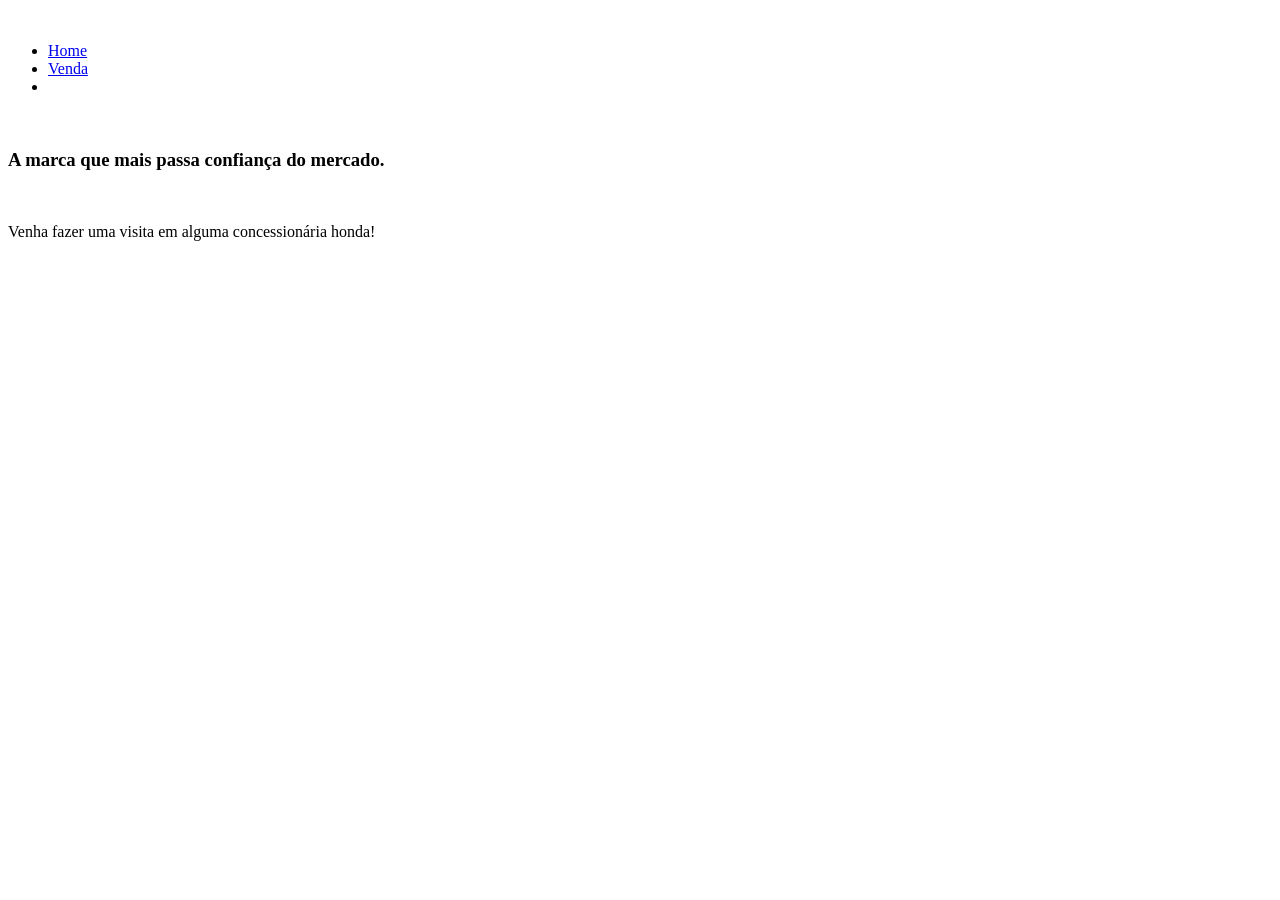
==== item.html @ 923ea094 "estruturahtml" ====
<!DOCTYPE html>
<html lang="en">
<head>
    <meta charset="UTF-8">
    <meta name="viewport" content="width=device-width, initial-scale=1.0">
    <title>Item</title>
</head>
<body>
    <body>
    
        <nav class="menu">
            <img src="">
            <ul class="linkm">
                <li><a href="index.html">Home</a></li>
                <li><a href="venda.html">Venda</a></li>
                <li><a href=""></a></li>
            </ul>
        </nav>
        <div class="item borda">
            <div>
                <img src="" alt="" class="produto">
                <h3>A marca que mais passa confiança do mercado.</h3>
                <p></p>
                
            </div>
            <div>
               
            </div></div>
        
        <div class="descricao">
            <div>
               
            </div>
            
        </div >
        <div >
            <img class="motocicleta" src="">
            <div>
                <p>Venha fazer uma visita em alguma concessionária honda!</p>
            </div>
            
        </div>
    
    
    
    
</body>
</html>
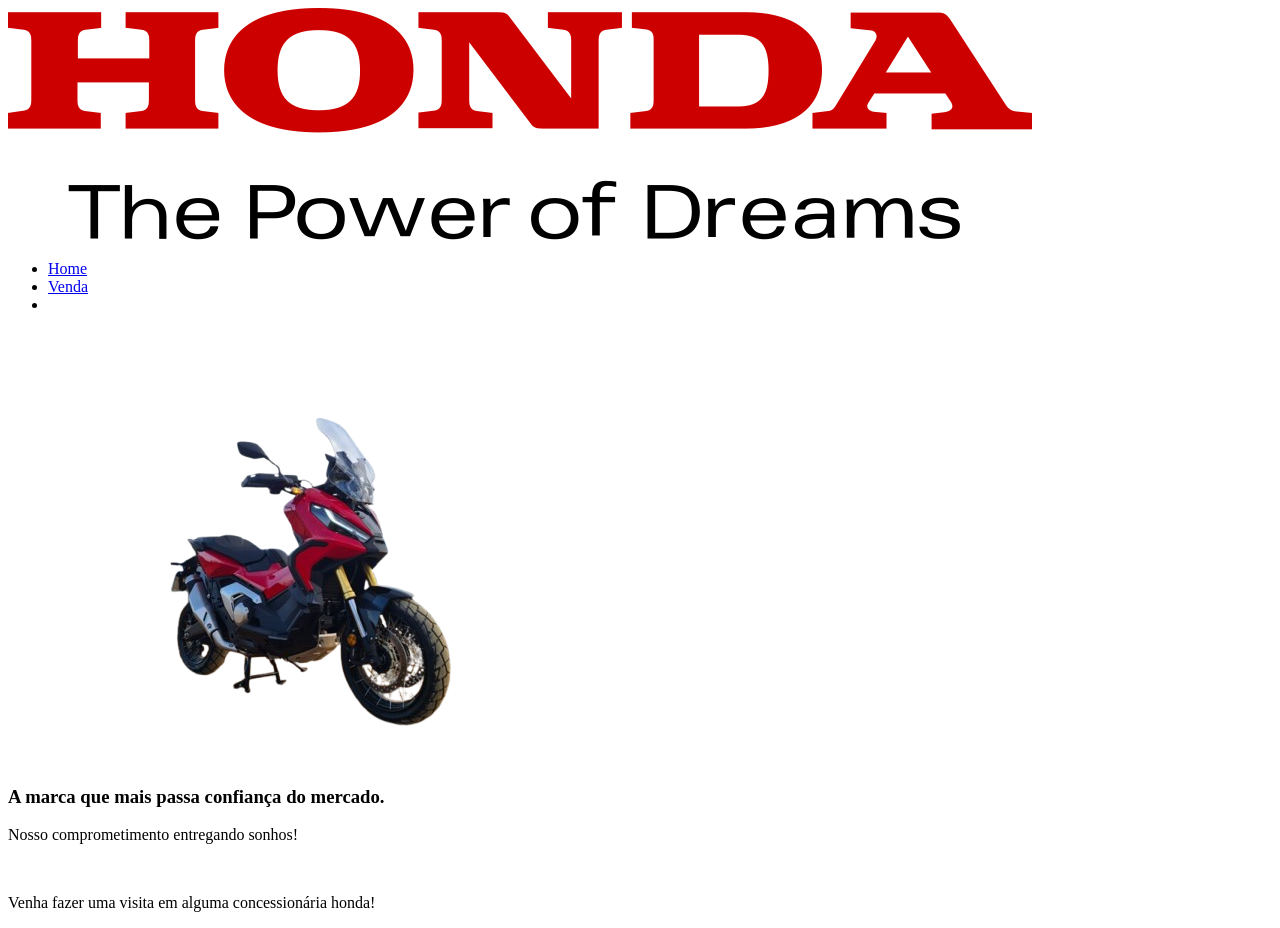
==== commit a33bdec9: "inserçãocont" ====
--- a/item.html
+++ b/item.html
@@ -9,7 +9,7 @@
     <body>
     
         <nav class="menu">
-            <img src="">
+            <img src="img/1024px-Honda-logo.svg.png">
             <ul class="linkm">
                 <li><a href="index.html">Home</a></li>
                 <li><a href="venda.html">Venda</a></li>
@@ -18,9 +18,9 @@
         </nav>
         <div class="item borda">
             <div>
-                <img src="" alt="" class="produto">
+                <img src="img/X-ADV-35-800x600-removebg-preview.png" alt="" class="produto">
                 <h3>A marca que mais passa confiança do mercado.</h3>
-                <p></p>
+                <p>Nosso comprometimento entregando sonhos! </p>
                 
             </div>
             <div>
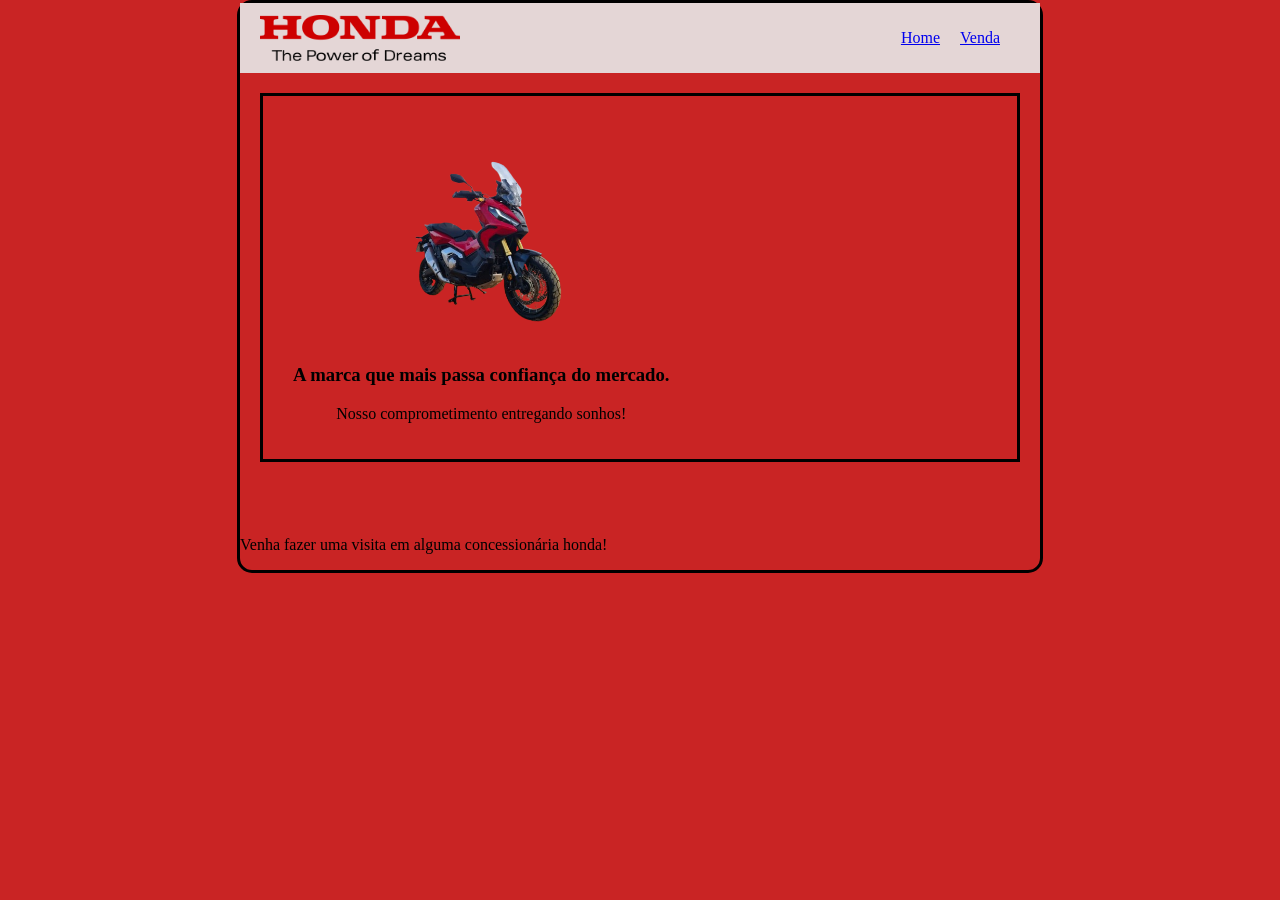
==== commit 5174cc40: "estilizaçãoinicio" ====
--- a/item.html
+++ b/item.html
@@ -3,6 +3,7 @@
 <head>
     <meta charset="UTF-8">
     <meta name="viewport" content="width=device-width, initial-scale=1.0">
+    <link rel="stylesheet" href="style.css">
     <title>Item</title>
 </head>
 <body>
--- a/style.css
+++ b/style.css
@@ -0,0 +1,55 @@
+body{
+    max-width: 800px;
+    margin: 0 auto;
+    border: 3px #000 solid;
+    border-radius: 15px;
+    background-color: rgb(201, 36, 36);
+}
+.menu{
+    display: flex;
+    justify-content: space-between;
+    align-items: center;
+    padding: 10px 20px;
+    background-color: rgb(228, 214, 214);
+}
+.logo{
+    max-width: 100px;
+}
+.linkm{
+    display: flex;
+    list-style: none;
+}
+.linkm li{
+    margin-left: 20px;
+}
+.item{
+    display: flex;
+    margin: 20px;
+    padding: 20px 30px;
+    justify-content: space-between;
+    text-align: center;
+}
+.produto{
+    max-width: 300px;
+}
+.descricao{
+    display: flex;
+    align-items: center;
+    gap: 20px;
+    margin: 20px;
+}
+.imageml{
+    max-width: 300px;
+}
+.borda{
+    border: 3px #000 solid;
+}
+.foto-logo-sobreb{
+    align-items: center;
+    justify-content: center;
+    max-width: 300px;
+    border: 3px
+}
+.menu img{
+    max-width: 200px;
+}
